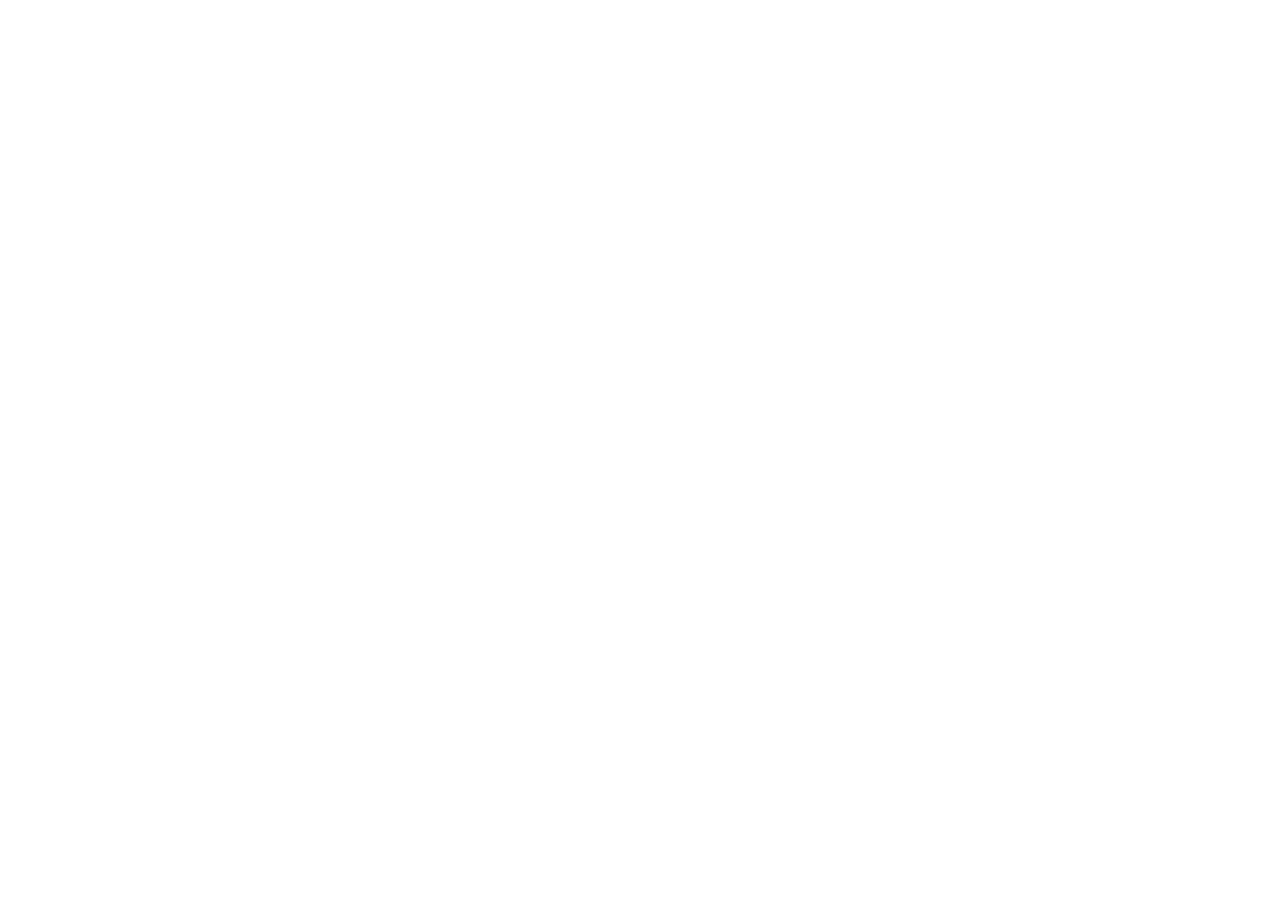
==== web/index.html @ 08372a3b "Inicjalizacja projektu Flutter ze struktura startowa" ====
<!DOCTYPE html>
<html>
<head>
  <!--
    If you are serving your web app in a path other than the root, change the
    href value below to reflect the base path you are serving from.

    The path provided below has to start and end with a slash "/" in order for
    it to work correctly.

    For more details:
    * https://developer.mozilla.org/en-US/docs/Web/HTML/Element/base

    This is a placeholder for base href that will be replaced by the value of
    the `--base-href` argument provided to `flutter build`.
  -->
  <base href="$FLUTTER_BASE_HREF">

  <meta charset="UTF-8">
  <meta content="IE=Edge" http-equiv="X-UA-Compatible">
  <meta name="description" content="A new Flutter project.">

  <!-- iOS meta tags & icons -->
  <meta name="mobile-web-app-capable" content="yes">
  <meta name="apple-mobile-web-app-status-bar-style" content="black">
  <meta name="apple-mobile-web-app-title" content="dziesiatka">
  <link rel="apple-touch-icon" href="icons/Icon-192.png">

  <!-- Favicon -->
  <link rel="icon" type="image/png" href="favicon.png"/>

  <title>dziesiatka</title>
  <link rel="manifest" href="manifest.json">
</head>
<body>
  <script src="flutter_bootstrap.js" async></script>
</body>
</html>
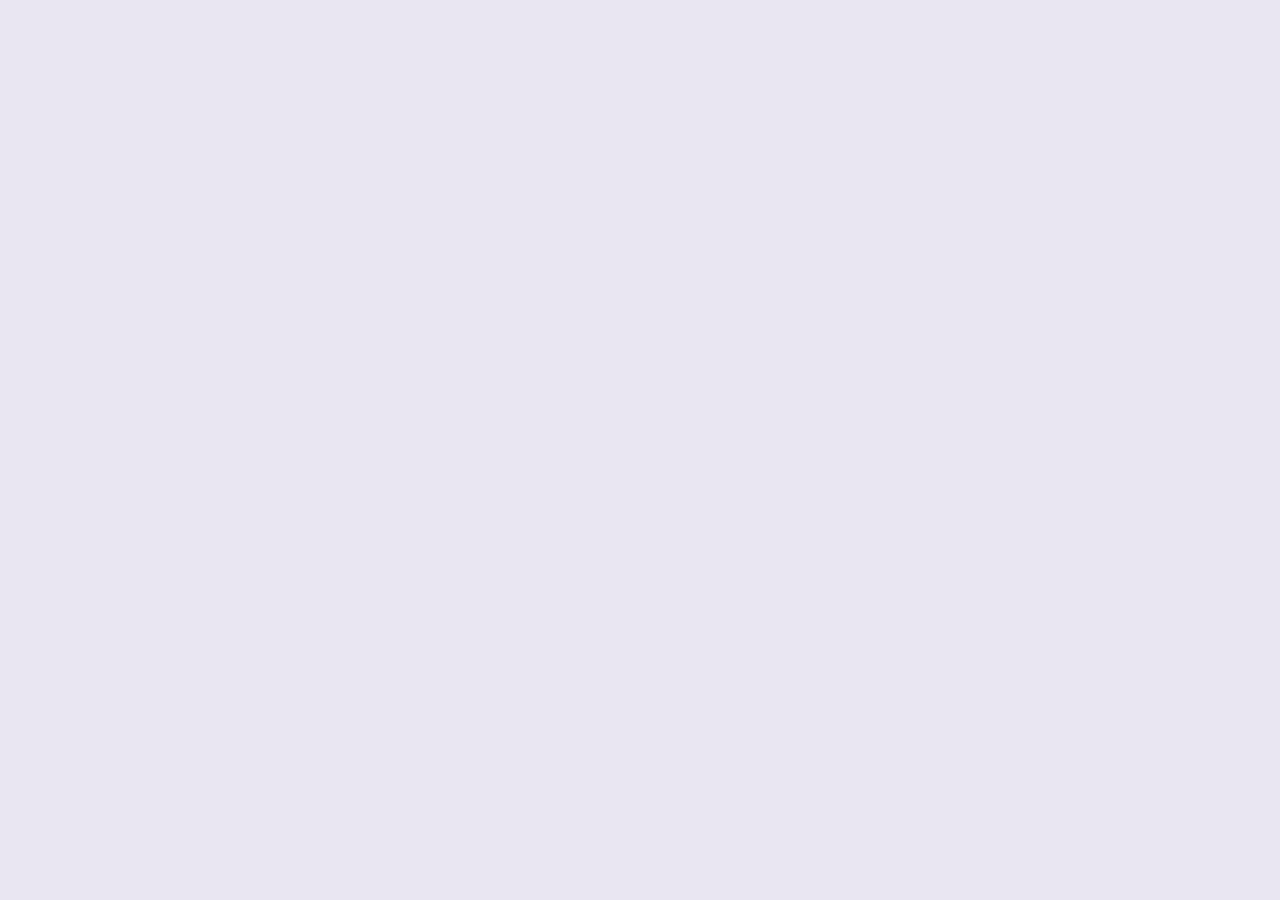
==== commit c28a69e2: "fix(web): neutralne tlo startowe w index.html eliminujace blysk motywu Co-Authored-By: Claude Opus 5" ====
--- a/web/index.html
+++ b/web/index.html
@@ -31,6 +31,41 @@
 
   <title>dziesiatka</title>
   <link rel="manifest" href="manifest.json">
+
+  <!--
+    Shown until Flutter paints its first frame. The colors match the backdrop
+    of AppSurfaces in lib/views/app_theme.dart.
+  -->
+  <style>
+    body {
+      margin: 0;
+      background-color: #E9E6F2;
+    }
+
+    @media (prefers-color-scheme: dark) {
+      body {
+        background-color: #0B0C11;
+      }
+    }
+
+    html[data-theme="light"] body {
+      background-color: #E9E6F2;
+    }
+
+    html[data-theme="dark"] body {
+      background-color: #0B0C11;
+    }
+  </style>
+  <script>
+    // A theme chosen in the app wins over the system setting. shared_preferences
+    // stores it on the web as JSON under the "flutter." prefix.
+    try {
+      var savedTheme = JSON.parse(localStorage.getItem('flutter.themeMode'));
+      if (savedTheme === 'light' || savedTheme === 'dark') {
+        document.documentElement.dataset.theme = savedTheme;
+      }
+    } catch (_) {}
+  </script>
 </head>
 <body>
   <script src="flutter_bootstrap.js" async></script>
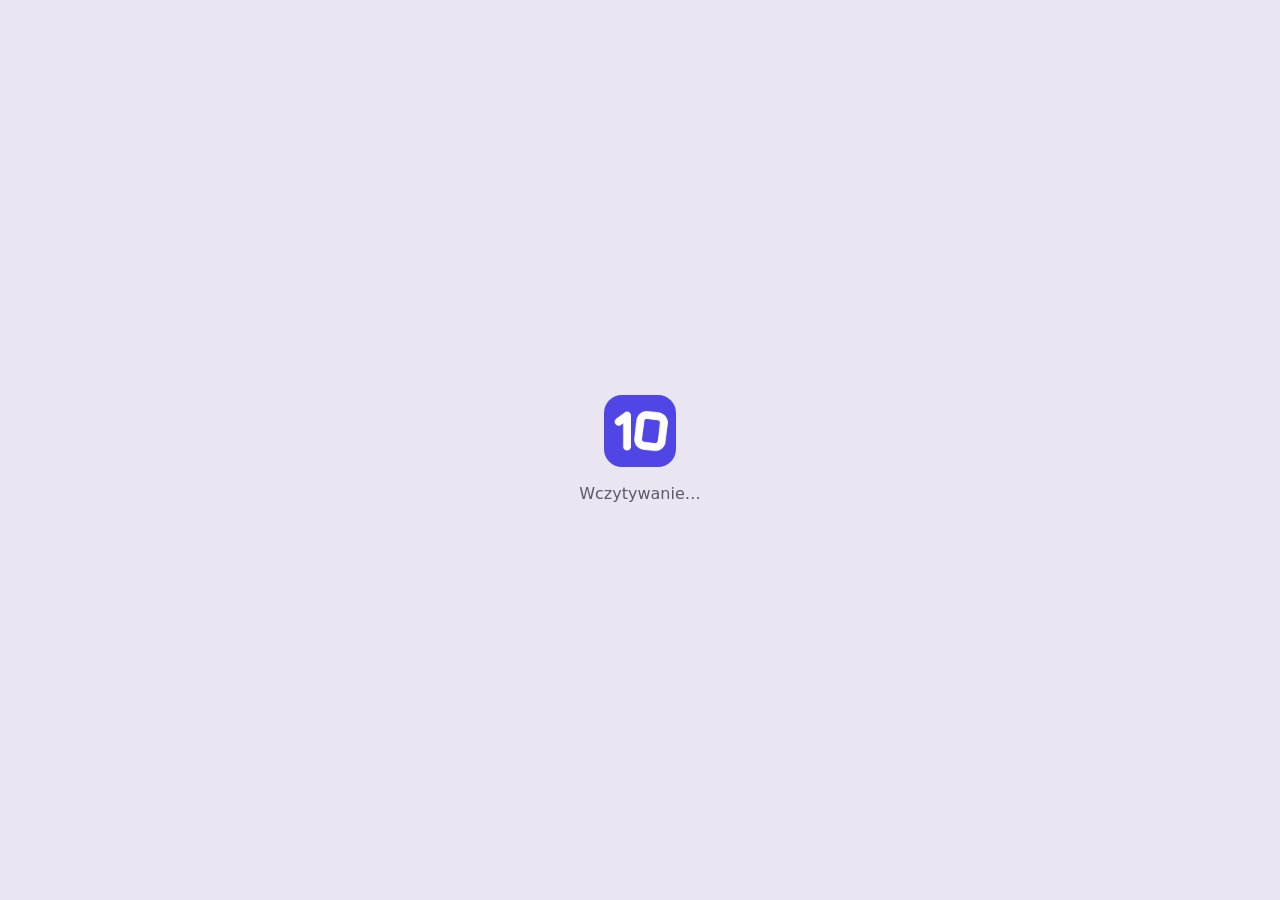
==== commit 4aac7a04: "feat: demo na stronie, zglaszanie bledow i zgoda na statystyki na Web Co-Authored-By: Claude Opus 5." ====
--- a/web/index.html
+++ b/web/index.html
@@ -1,5 +1,5 @@
 <!DOCTYPE html>
-<html>
+<html lang="pl">
 <head>
   <!--
     If you are serving your web app in a path other than the root, change the
@@ -17,19 +17,20 @@
   <base href="$FLUTTER_BASE_HREF">
 
   <meta charset="UTF-8">
+  <meta name="viewport" content="width=device-width, initial-scale=1">
   <meta content="IE=Edge" http-equiv="X-UA-Compatible">
-  <meta name="description" content="A new Flutter project.">
+  <meta name="description" content="Dziesiątka: dziesięć ciekawostek dziennie.">
 
   <!-- iOS meta tags & icons -->
   <meta name="mobile-web-app-capable" content="yes">
   <meta name="apple-mobile-web-app-status-bar-style" content="black">
-  <meta name="apple-mobile-web-app-title" content="dziesiatka">
+  <meta name="apple-mobile-web-app-title" content="Dziesiątka">
   <link rel="apple-touch-icon" href="icons/Icon-192.png">
 
   <!-- Favicon -->
   <link rel="icon" type="image/png" href="favicon.png"/>
 
-  <title>dziesiatka</title>
+  <title>Dziesiątka</title>
   <link rel="manifest" href="manifest.json">
 
   <!--
@@ -55,6 +56,53 @@
     html[data-theme="dark"] body {
       background-color: #0B0C11;
     }
+
+    #loader {
+      position: fixed;
+      inset: 0;
+      display: flex;
+      flex-direction: column;
+      align-items: center;
+      justify-content: center;
+      gap: 16px;
+      color: #5C5A68;
+      font: 16px/1.4 system-ui, -apple-system, "Segoe UI", Roboto, sans-serif;
+      text-align: center;
+    }
+
+    #loader img {
+      width: 72px;
+      height: 72px;
+      border-radius: 18px;
+      animation: pulse 1.4s ease-in-out infinite;
+    }
+
+    @keyframes pulse {
+      50% {
+        transform: scale(0.9);
+        opacity: 0.7;
+      }
+    }
+
+    @media (prefers-reduced-motion: reduce) {
+      #loader img {
+        animation: none;
+      }
+    }
+
+    @media (prefers-color-scheme: dark) {
+      #loader {
+        color: #B1AFBD;
+      }
+    }
+
+    html[data-theme="light"] #loader {
+      color: #5C5A68;
+    }
+
+    html[data-theme="dark"] #loader {
+      color: #B1AFBD;
+    }
   </style>
   <script>
     // A theme chosen in the app wins over the system setting. shared_preferences
@@ -68,6 +116,22 @@
   </script>
 </head>
 <body>
+  <div id="loader" role="status">
+    <img src="icons/Icon-192.png" alt="">
+    <span id="loader-text">Wczytywanie…</span>
+  </div>
+  <script>
+    // Flutter paints nothing for a few seconds on a phone, so the page says it
+    // is working, and says so again on a slow connection.
+    var slowLoading = setTimeout(function () {
+      document.getElementById('loader-text').textContent =
+        'Wolniejsze łącze, jeszcze chwila…';
+    }, 8000);
+    window.addEventListener('flutter-first-frame', function () {
+      clearTimeout(slowLoading);
+      document.getElementById('loader').remove();
+    });
+  </script>
   <script src="flutter_bootstrap.js" async></script>
 </body>
 </html>
